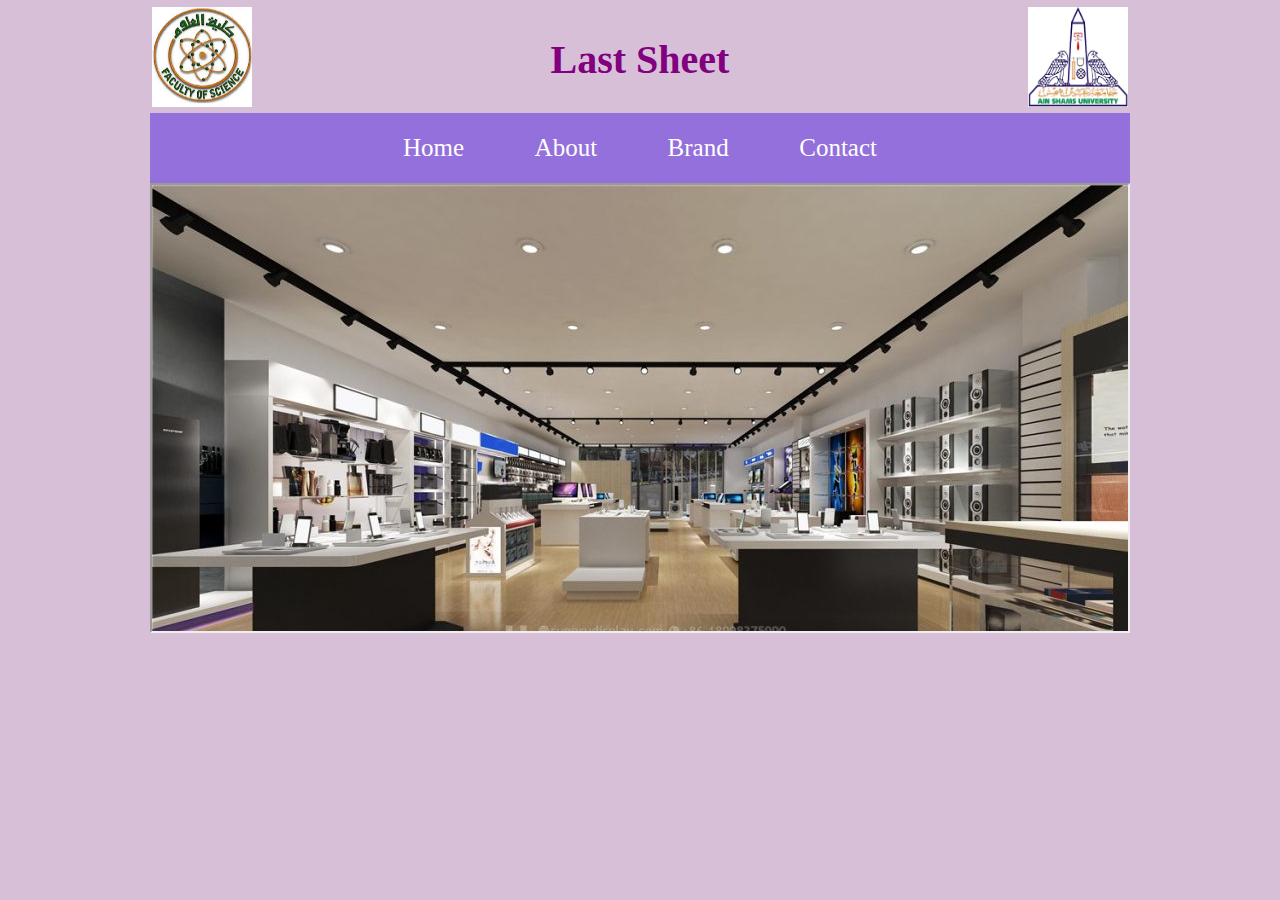
==== COMP-102/sheet 9/index.html @ 11f1163d "Finished sheet 9" ====
<!DOCTYPE html>
<html lang="en">
    <head>
        <link rel="stylesheet" href="style.css" />
        <title>Document</title>
    </head>
    <body style="margin:5px 150px;background-color: #D8BFD8">
        <table>
            <tr>
                <td width="30%" align="left"><img src="resources/faclty-logo.jpg" width=100 height=100>
                </td>
                <td width="15%" style="font-size:20px;color:purple;" align="center"> <h1> Last Sheet </h1> 
                </td>
                <td width="30%" align="right"><img src="resources/uni-logo.jpg" width=100 height=100>
                </td>
            </tr>
        </table>
        <div class="page">  
            <nav class="navbar" >
                <!-- NAVIGATION MENU -->
                <ul class="nav-links">
                    <!-- NAVIGATION MENUS -->
                    <div class="menu">
                        <li><a href="resources/store.jpg" target="iframe_a">Home</a></li>
                        <li><a href="#">About</a></li>
                        <li class="brand">
                            <a href="#">Brand</a>
                            <!-- DROPDOWN MENU -->
                            <ul class="dropdown">
                                <li><a href="iphone.html" target="iframe_a">iPhone</a></li>
                                <li><a href="#">Samsung</a></li>
                            </ul>
                        </li>
                        <li><a href="#">Contact</a></li>
                    </div>
                </ul>
            </nav>
        </div> 
		  <iframe src="resources/store.jpg" width="100%" height="450" name="iframe_a" ></iframe>
    </body>
</html>
---- COMP-102/sheet 9/style.css ----
* {
    margin: 0;
    padding: 0;
    box-sizing: border-box;
   }
   body {
    font-family: cursive;
   }
   a {
    text-decoration: none;
   }
   li {
    list-style: none;
   }
   /* NAVBAR STYLING STARTS */
   .navbar {
    display: flex;
    align-items: center;
    justify-content: center;
    padding: 20px;
    background-color:mediumpurple;
    color: #fff;  
    height:70px;    
   }
   .nav-links a {
    color: #fff;    
   }
   /* NAVBAR MENU */
   .menu {
    display: flex;
    gap: 1.7em; 
    font-size: 25px;
   /* change the pos of menu to the left*/  
   /*margin-right: 400px*/   
   }
   .menu li:hover {
    background-color: #9936FF;
    border-radius: 5px; 
   }
   .menu li {
    padding: 5px 14px;
   }
   /* DROPDOWN MENU */
   .brand {
    position: relative;
   }
   .dropdown {
    background-color:mediumpurple;
    padding: 1em 0;
    position: absolute; /*WITH RESPECT TO PARENT*/
    display: none;
    border-radius: 8px;
    top: 35px;
   }
   .dropdown li + li {
    margin-top: 10px;
   }
   .dropdown li {
    padding: 0.5em 1em;
    width: 8em;
    text-align: center;
   }
   .dropdown li:hover {
    background-color: #9936FF;
   }
   .brand:hover .dropdown {
    display: block;
       
   }
   .phone {
    width: 300px;
    height: 300px;
    float: left;
   }
   .price {
    color: blueviolet;
    display: block;
    margin-top: 80px;
   }
   .checkout {
    color: blueviolet;
    display: block;
    margin-top: 60px;
    }
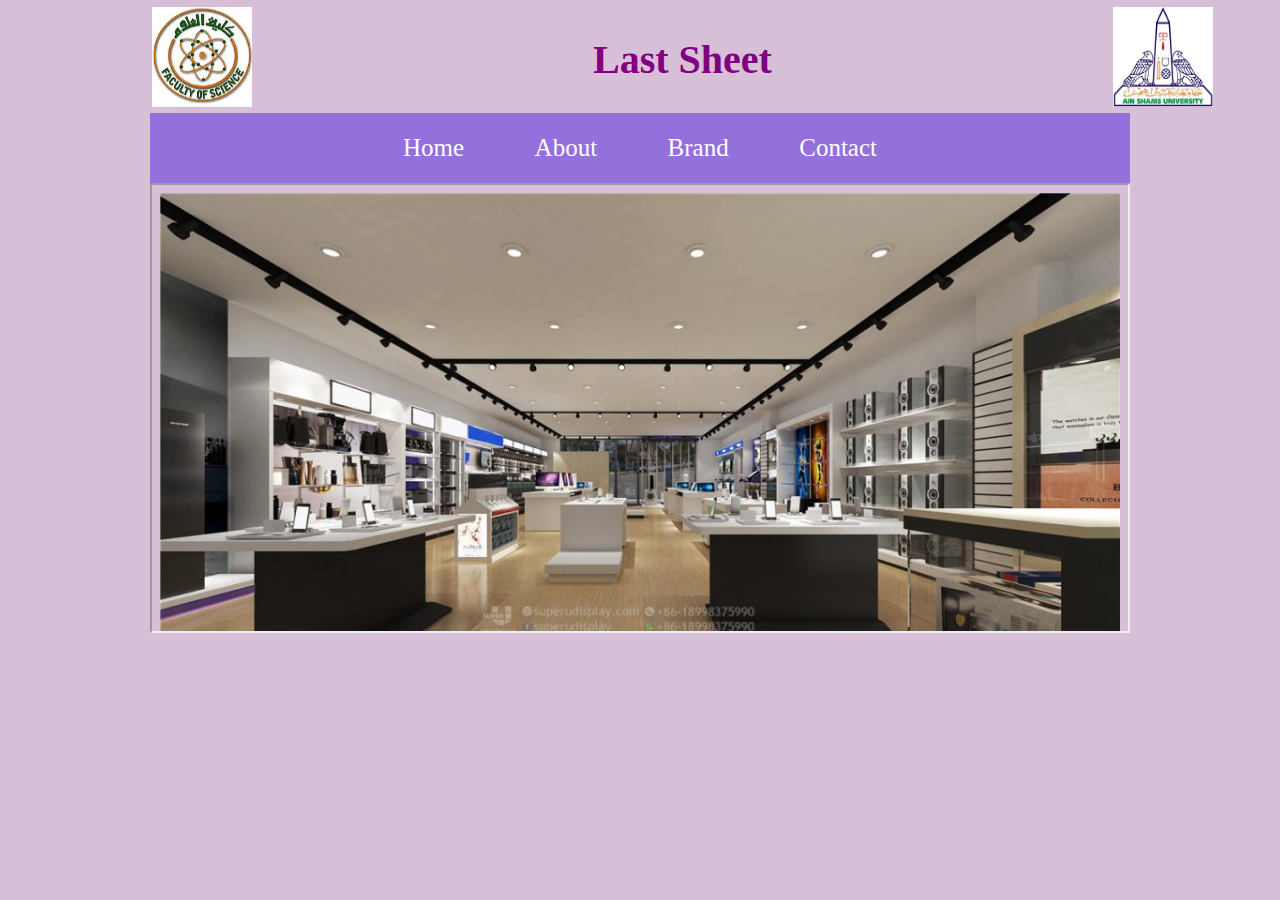
==== commit fe6c961d: "added important stuff" ====
--- a/COMP-102/sheet 9/index.html
+++ b/COMP-102/sheet 9/index.html
@@ -5,7 +5,7 @@
         <title>Document</title>
     </head>
     <body style="margin:5px 150px;background-color: #D8BFD8">
-        <table>
+        <table style="width: 1065px;">
             <tr>
                 <td width="30%" align="left"><img src="resources/faclty-logo.jpg" width=100 height=100>
                 </td>
@@ -21,7 +21,7 @@
                 <ul class="nav-links">
                     <!-- NAVIGATION MENUS -->
                     <div class="menu">
-                        <li><a href="resources/store.jpg" target="iframe_a">Home</a></li>
+                        <li><a href="home.html" target="iframe_a">Home</a></li>
                         <li><a href="#">About</a></li>
                         <li class="brand">
                             <a href="#">Brand</a>
@@ -36,6 +36,6 @@
                 </ul>
             </nav>
         </div> 
-		  <iframe src="resources/store.jpg" width="100%" height="450" name="iframe_a" ></iframe>
+		  <iframe src="home.html" width="100%" height="450" name="iframe_a" ></iframe>
     </body>
 </html>